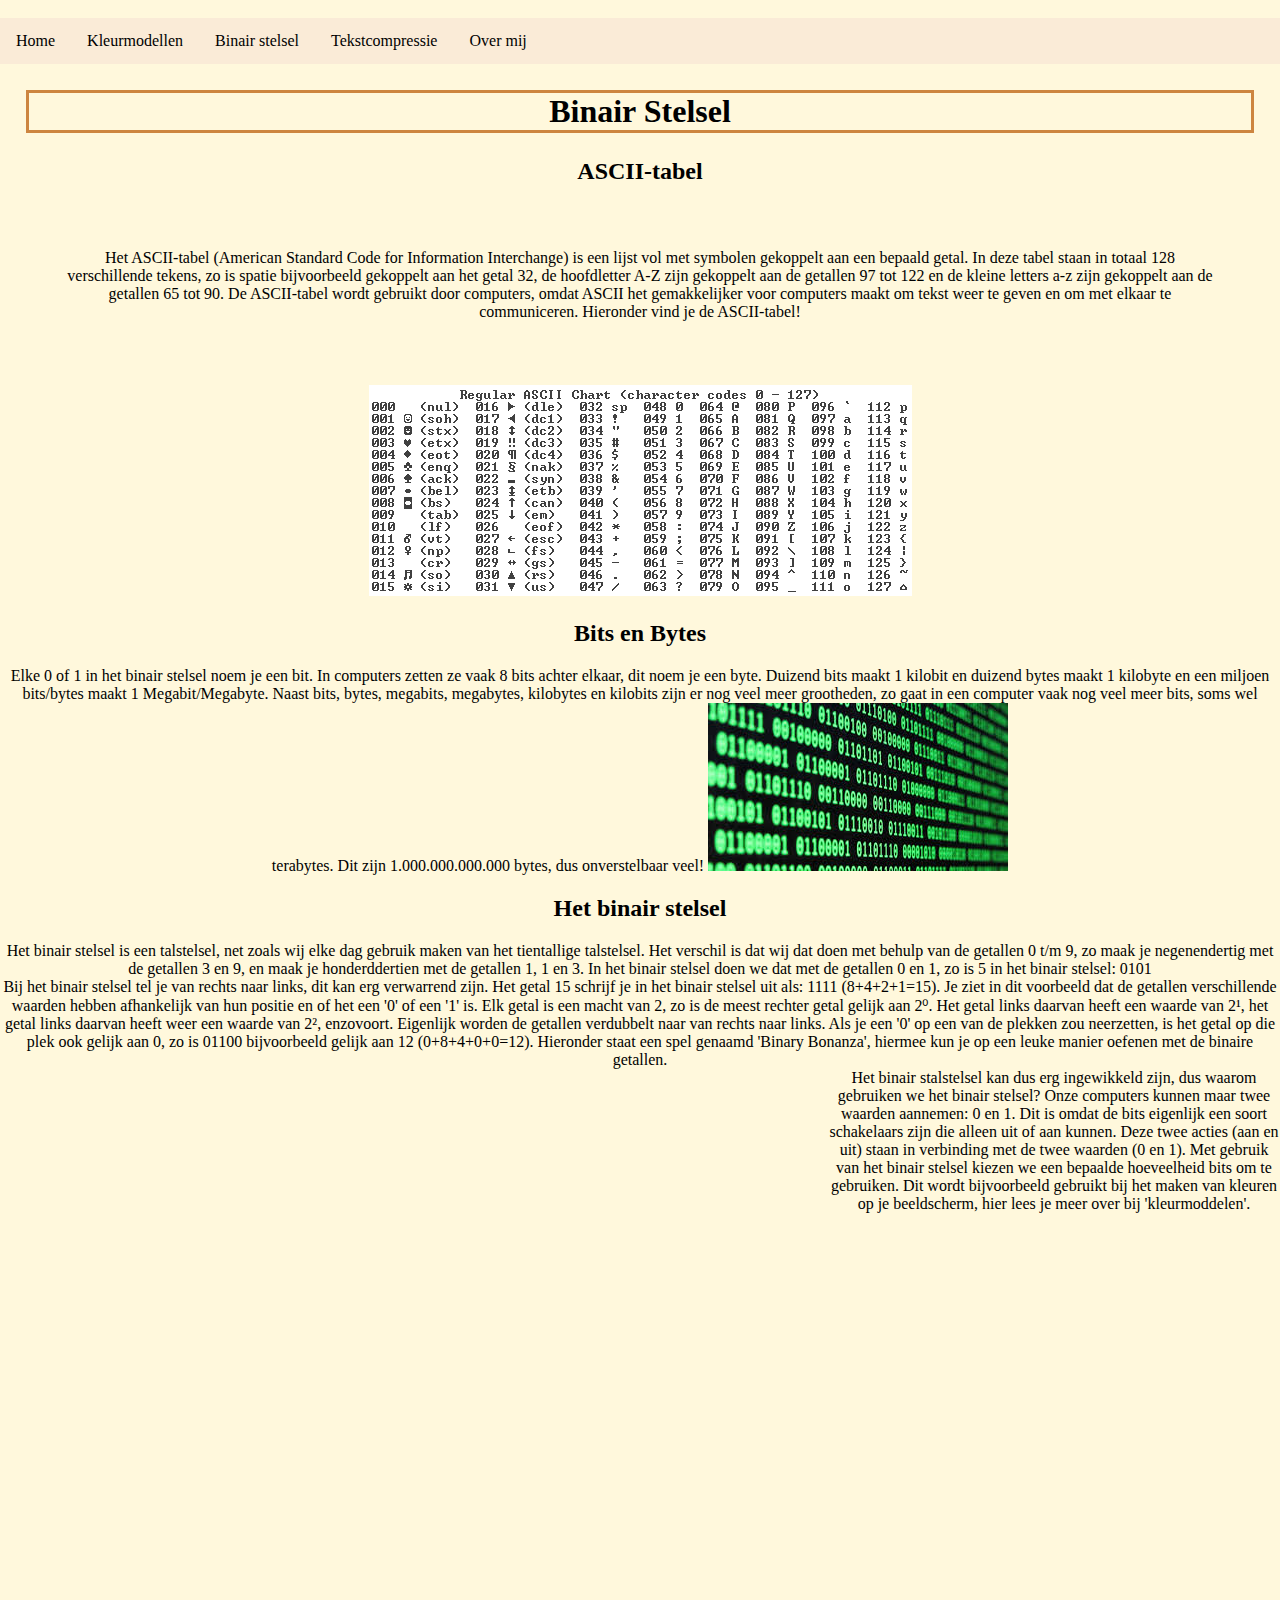
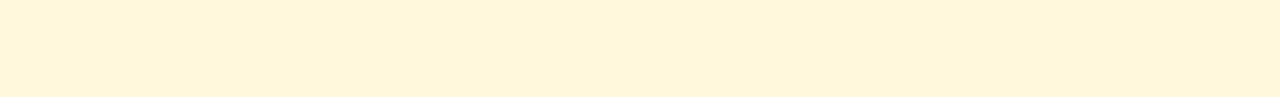
==== bineairstelsel.html @ 28f468e6 "tekstcompressie" ====
<!DOCTYPE html><!--De code om aan te geven dat het een html bestand is-->
<html><!--Begin van het html element-->
    <head><!--Begin van 'head'-->
      <link rel="stylesheet" type="text/css" href="opmaak.css"><!--link om met css te koppelen-->
        <title>Binair stelsel</title><!--Titel boven in het scherm in je tabblad-->
        <meta charset="utf-8">
    </head><!--Eind van je 'head'-->
    <body><!--Begin van je 'body'-->
      <br>
  <ul><!--Begin van lijstje met links-->
<li><a href="index.html">Home</a></li><!--Link naar homepage-->
<li><a href="Kleurmodellen.html">Kleurmodellen</a></li><!--Link naar Kleurmoddelen pagina-->
<li><a href="bineairstelsel.html">Binair stelsel</a></li><!--Link naar binair stelsel pagina-->
<li><a href="TekstCompressie.html">Tekstcompressie</a></li><!--Link naar tekstcompressie pagina-->
<li><a href="OverMij.html">Over mij</a></li><!--Link naar 'over mij' pagina-->
  </ul><!--Einde van lijstje met links-->
  
        <h1>Binair Stelsel</h1><!--Grote, dikgedrukte tekstkop-->

        <h2>ASCII-tabel</h2><!--Tussenkop-->

      <p>Het ASCII-tabel (American Standard Code for Information Interchange) is een lijst vol met symbolen gekoppelt aan een bepaald getal. In deze tabel staan in totaal 128 verschillende tekens, zo is spatie bijvoorbeeld gekoppelt aan het getal 32, de hoofdletter A-Z zijn gekoppelt aan de getallen 97 tot 122 en de kleine letters a-z zijn gekoppelt aan de getallen 65 tot 90. De ASCII-tabel wordt gebruikt door computers, omdat ASCII het gemakkelijker voor computers maakt om tekst weer te geven en om met elkaar te communiceren. Hieronder vind je de ASCII-tabel!</p><!--Eerste paragraaf-->

      <img src="afbeeldingen/ASCII-tabel.gif">

      <h2>Bits en Bytes</h2>

      <p2>Elke 0 of 1 in het binair stelsel noem je een bit. In computers zetten ze vaak 8 bits achter elkaar, dit noem je een byte. Duizend bits maakt 1 kilobit en duizend bytes maakt 1 kilobyte en een miljoen bits/bytes maakt 1 Megabit/Megabyte. Naast bits, bytes, megabits, megabytes, kilobytes en kilobits zijn er nog veel meer grootheden, zo gaat in een computer vaak nog veel meer bits, soms wel terabytes. Dit zijn 1.000.000.000.000 bytes, dus onverstelbaar veel!</p2><!--Tweede paragraaf-->

      <img src="afbeeldingen/BinairStelsel.jpeg"><!--afbeelding binair getallen-->

       <h2>Het binair stelsel</h2>

        <p3>Het binair stelsel is een talstelsel, net zoals wij elke dag gebruik maken van het tientallige talstelsel. Het verschil is dat wij dat doen met behulp van de getallen 0 t/m 9, zo maak je negenendertig met de getallen 3 en 9, en maak je honderddertien met de getallen 1, 1 en 3. In het binair stelsel doen we dat met de getallen 0 en 1, zo is 5 in het binair stelsel: 0101</p3><!--Derde paragraaf-->

           <br>

        <p4>Bij het binair stelsel tel je van rechts naar links, dit kan erg verwarrend zijn. Het getal 15 schrijf je in het binair stelsel uit als: 1111 (8+4+2+1=15). Je ziet in dit voorbeeld dat de getallen verschillende waarden hebben afhankelijk van hun positie en of het een '0' of een '1' is. Elk getal is een macht van 2, zo is de meest rechter getal gelijk aan 2⁰. Het getal links daarvan heeft een waarde van 2¹, het getal links daarvan heeft weer een waarde van 2², enzovoort. Eigenlijk worden de getallen verdubbelt naar van rechts naar links. Als je een '0' op een van de plekken zou neerzetten, is het getal op die plek ook gelijk aan 0, zo is 01100 bijvoorbeeld gelijk aan 12 (0+8+4+0+0=12). Hieronder staat een spel genaamd 'Binary Bonanza', hiermee kun je op een leuke manier oefenen met de binaire getallen.</p4><!--Vierde paragraaf-->
       
         <br>

        <iframe src="https://games.penjee.com/binary-bonanza/game.php" width="700" height="500" frameborder="no" scrolling="no"></iframe><!--Binary Bonanza-->

        <p5>Het binair stalstelsel kan dus erg ingewikkeld zijn, dus waarom gebruiken we het binair stelsel? Onze computers kunnen maar twee waarden aannemen: 0 en 1. Dit is omdat de bits eigenlijk een soort schakelaars zijn die alleen uit of aan kunnen. Deze twee acties (aan en uit) staan in verbinding met de twee waarden (0 en 1). Met gebruik van het binair stelsel kiezen we een bepaalde hoeveelheid bits om te gebruiken. Dit wordt bijvoorbeeld gebruikt bij het maken van kleuren op je beeldscherm, hier lees je meer over bij 'kleurmoddelen'.</p5><!--Vijfde paragraaf-->

       
    </body><!--Einde van 'body'-->
</html><!--Einde html element-->
---- opmaak.css ----
ul {   
  list-style-type: none;
  margin: 0;
  padding: 0;
  overflow: hidden;
  background-color: antiquewhite;
}

li {  
  float: left;
}

body {
  background-color: cornsilk;
}

li a {
  display: block;
  color: black;
  text-align: center;
  padding: 14px 16px;
  text-decoration: none;
}

li a:hover:not(.active) {
  background-color: burlywood;
}

.active {
  background-color: antiquewhite;
;
}

.container {
  position: relative;
}

.center {
  position: absolute;
  top: 45%;
  width: 100%;
  text-align: center;
  font-size: 18px;
}

body {
  text-align: center;
}

body {
  margin: 0%;
}

h1 {
  border-style: solid;
  border-color: peru;
  margin: 2%;
}

iframe {
  margin: 5%;
  float: left;
}

p {
  margin: 5%;
}

.footer {
  padding: 2%;
  margin: 2%;
  background-color: peru;
text-align: center;
color: whitesmoke
}
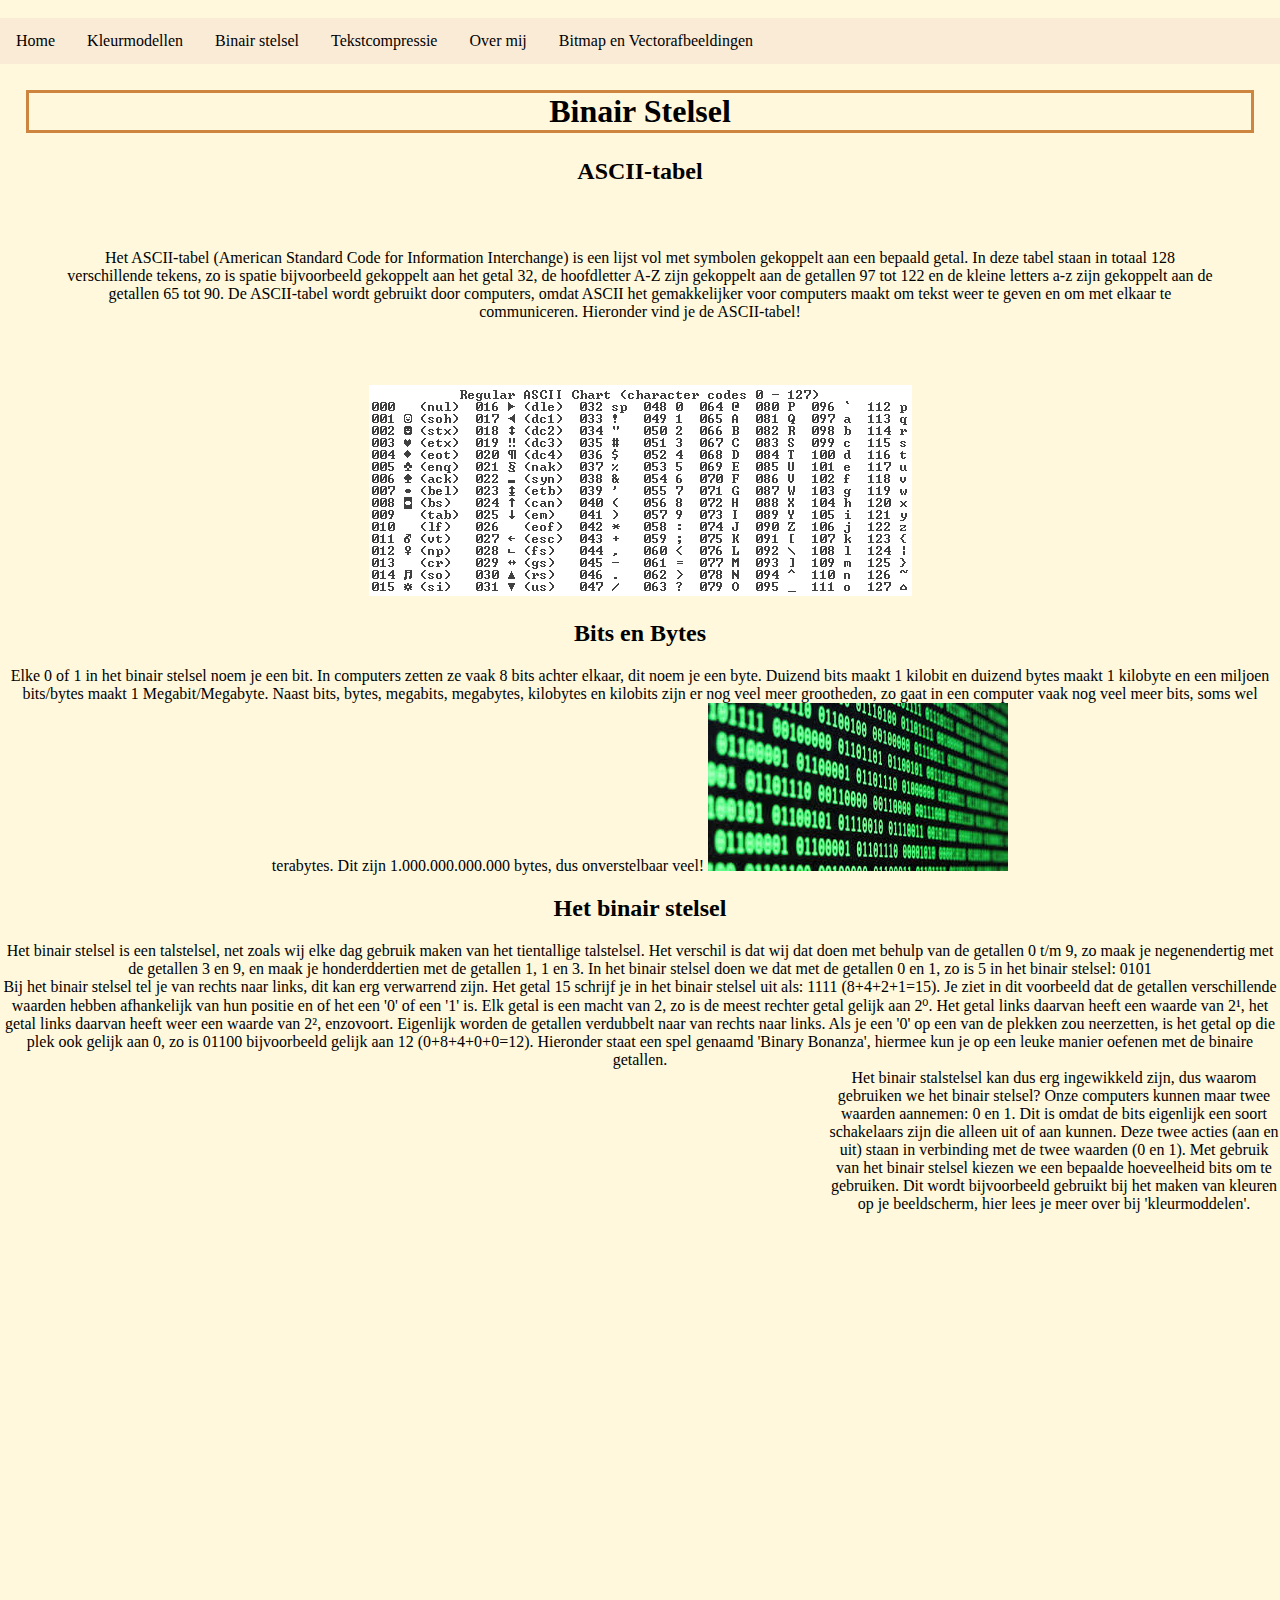
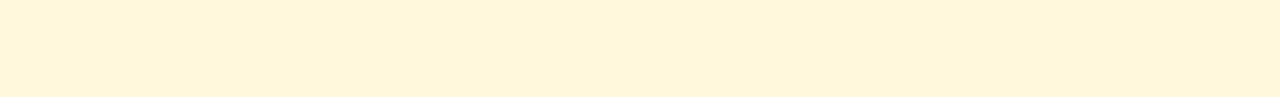
==== commit 1afa86cc: "." ====
--- a/bineairstelsel.html
+++ b/bineairstelsel.html
@@ -13,6 +13,7 @@
 <li><a href="bineairstelsel.html">Binair stelsel</a></li><!--Link naar binair stelsel pagina-->
 <li><a href="TekstCompressie.html">Tekstcompressie</a></li><!--Link naar tekstcompressie pagina-->
 <li><a href="OverMij.html">Over mij</a></li><!--Link naar 'over mij' pagina-->
+<li><a href="bitmap.html">Bitmap en Vectorafbeeldingen</a></li><!--link naar bitmap en vectorafbeeldingen pagina-->
   </ul><!--Einde van lijstje met links-->
   
         <h1>Binair Stelsel</h1><!--Grote, dikgedrukte tekstkop-->
@@ -21,15 +22,15 @@
 
       <p>Het ASCII-tabel (American Standard Code for Information Interchange) is een lijst vol met symbolen gekoppelt aan een bepaald getal. In deze tabel staan in totaal 128 verschillende tekens, zo is spatie bijvoorbeeld gekoppelt aan het getal 32, de hoofdletter A-Z zijn gekoppelt aan de getallen 97 tot 122 en de kleine letters a-z zijn gekoppelt aan de getallen 65 tot 90. De ASCII-tabel wordt gebruikt door computers, omdat ASCII het gemakkelijker voor computers maakt om tekst weer te geven en om met elkaar te communiceren. Hieronder vind je de ASCII-tabel!</p><!--Eerste paragraaf-->
 
-      <img src="afbeeldingen/ASCII-tabel.gif">
+      <img src="afbeeldingen/ASCII-tabel.gif"><!--afbeelding ASCII tabel-->
 
-      <h2>Bits en Bytes</h2>
+      <h2>Bits en Bytes</h2><!--Tussenkopje-->
 
       <p2>Elke 0 of 1 in het binair stelsel noem je een bit. In computers zetten ze vaak 8 bits achter elkaar, dit noem je een byte. Duizend bits maakt 1 kilobit en duizend bytes maakt 1 kilobyte en een miljoen bits/bytes maakt 1 Megabit/Megabyte. Naast bits, bytes, megabits, megabytes, kilobytes en kilobits zijn er nog veel meer grootheden, zo gaat in een computer vaak nog veel meer bits, soms wel terabytes. Dit zijn 1.000.000.000.000 bytes, dus onverstelbaar veel!</p2><!--Tweede paragraaf-->
 
       <img src="afbeeldingen/BinairStelsel.jpeg"><!--afbeelding binair getallen-->
 
-       <h2>Het binair stelsel</h2>
+       <h2>Het binair stelsel</h2><!--Tussenkopje-->
 
         <p3>Het binair stelsel is een talstelsel, net zoals wij elke dag gebruik maken van het tientallige talstelsel. Het verschil is dat wij dat doen met behulp van de getallen 0 t/m 9, zo maak je negenendertig met de getallen 3 en 9, en maak je honderddertien met de getallen 1, 1 en 3. In het binair stelsel doen we dat met de getallen 0 en 1, zo is 5 in het binair stelsel: 0101</p3><!--Derde paragraaf-->
 
@@ -37,7 +38,7 @@
 
         <p4>Bij het binair stelsel tel je van rechts naar links, dit kan erg verwarrend zijn. Het getal 15 schrijf je in het binair stelsel uit als: 1111 (8+4+2+1=15). Je ziet in dit voorbeeld dat de getallen verschillende waarden hebben afhankelijk van hun positie en of het een '0' of een '1' is. Elk getal is een macht van 2, zo is de meest rechter getal gelijk aan 2⁰. Het getal links daarvan heeft een waarde van 2¹, het getal links daarvan heeft weer een waarde van 2², enzovoort. Eigenlijk worden de getallen verdubbelt naar van rechts naar links. Als je een '0' op een van de plekken zou neerzetten, is het getal op die plek ook gelijk aan 0, zo is 01100 bijvoorbeeld gelijk aan 12 (0+8+4+0+0=12). Hieronder staat een spel genaamd 'Binary Bonanza', hiermee kun je op een leuke manier oefenen met de binaire getallen.</p4><!--Vierde paragraaf-->
        
-         <br>
+         <br><!--break= een soort witregel-->
 
         <iframe src="https://games.penjee.com/binary-bonanza/game.php" width="700" height="500" frameborder="no" scrolling="no"></iframe><!--Binary Bonanza-->
 
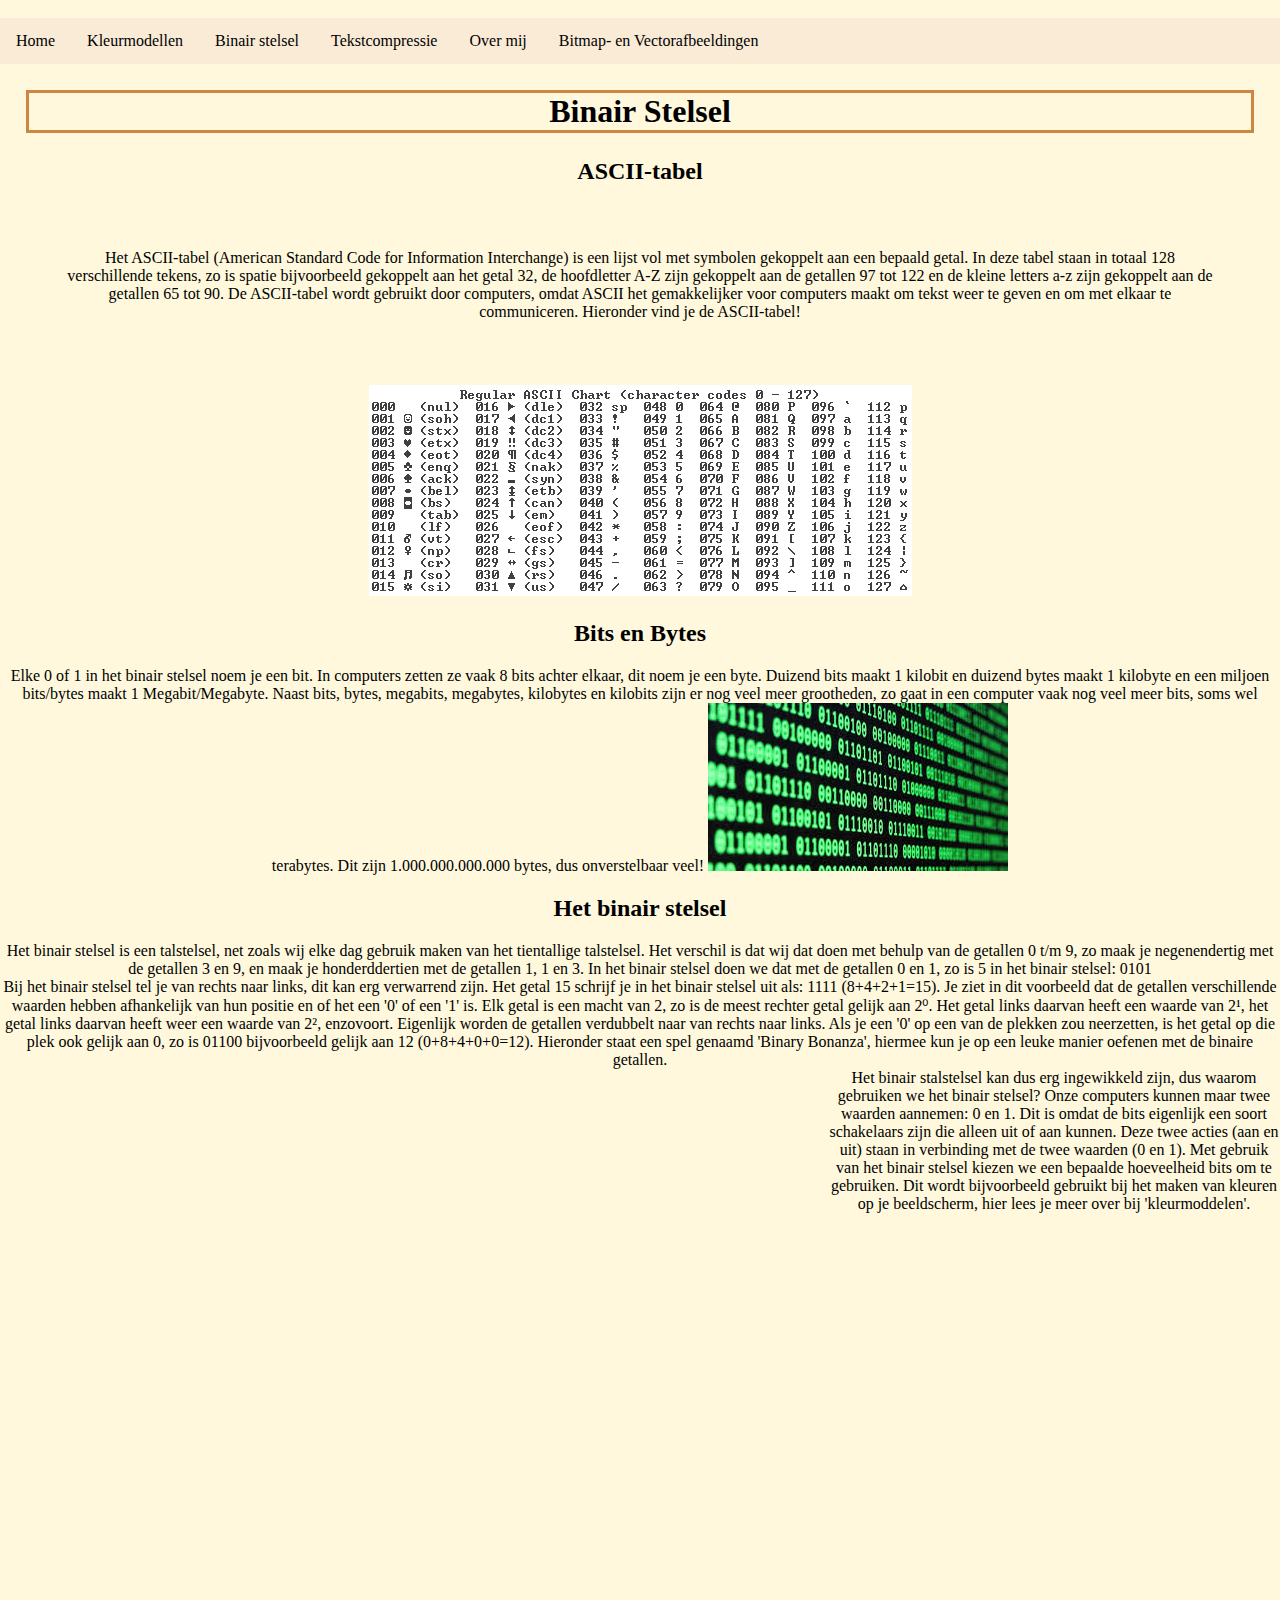
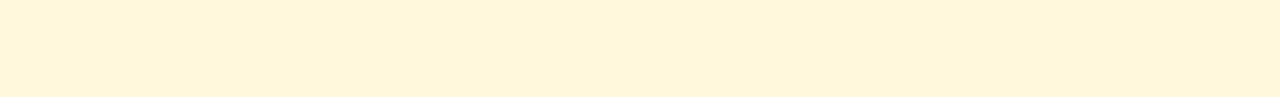
==== commit 65627f4b: "." ====
--- a/bineairstelsel.html
+++ b/bineairstelsel.html
@@ -13,7 +13,7 @@
 <li><a href="bineairstelsel.html">Binair stelsel</a></li><!--Link naar binair stelsel pagina-->
 <li><a href="TekstCompressie.html">Tekstcompressie</a></li><!--Link naar tekstcompressie pagina-->
 <li><a href="OverMij.html">Over mij</a></li><!--Link naar 'over mij' pagina-->
-<li><a href="bitmap.html">Bitmap en Vectorafbeeldingen</a></li><!--link naar bitmap en vectorafbeeldingen pagina-->
+<li><a href="bitmap.html">Bitmap- en Vectorafbeeldingen</a></li><!--link naar bitmap- en vectorafbeeldingen pagina-->
   </ul><!--Einde van lijstje met links-->
   
         <h1>Binair Stelsel</h1><!--Grote, dikgedrukte tekstkop-->
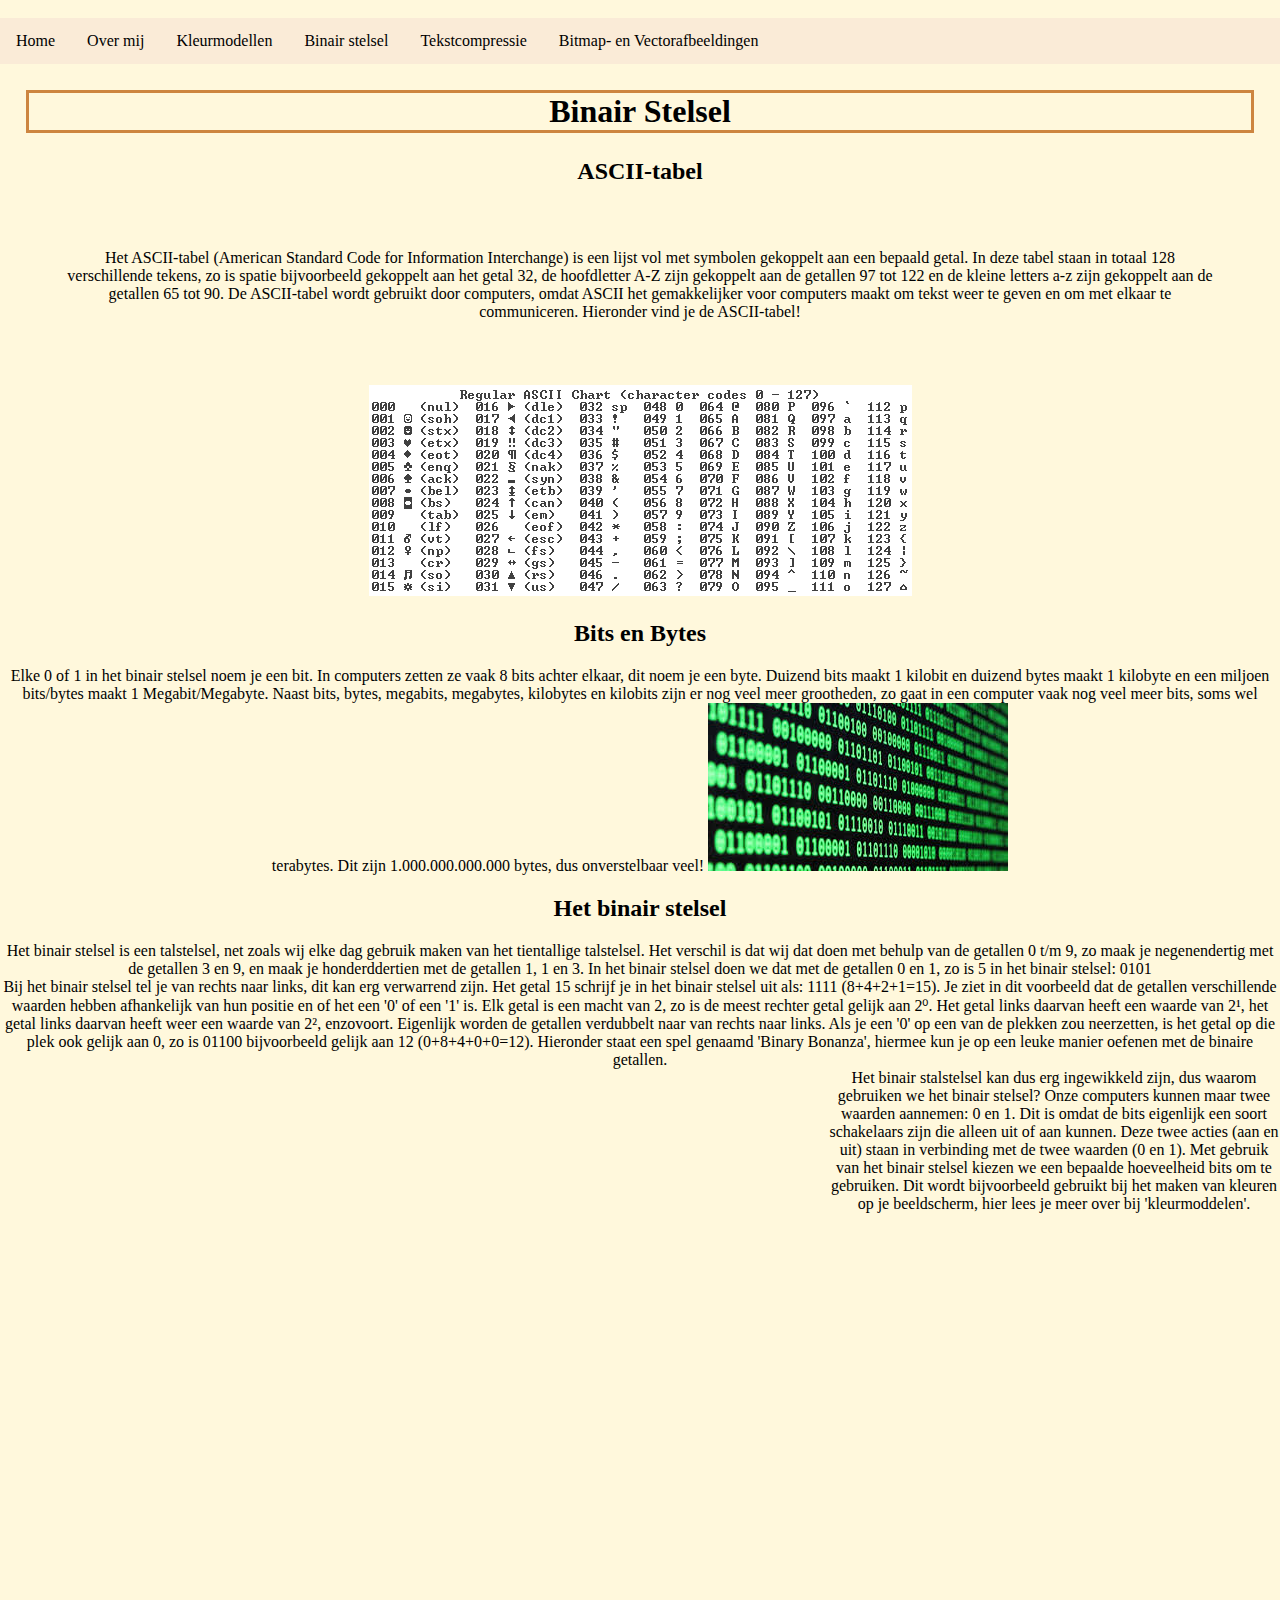
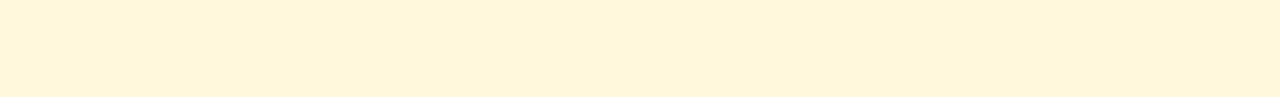
==== commit 012f9cf2: "menu" ====
--- a/bineairstelsel.html
+++ b/bineairstelsel.html
@@ -9,10 +9,10 @@
       <br>
   <ul><!--Begin van lijstje met links-->
 <li><a href="index.html">Home</a></li><!--Link naar homepage-->
+<li><a href="OverMij.html">Over mij</a></li><!--Link naar 'over mij' pagina-->
 <li><a href="Kleurmodellen.html">Kleurmodellen</a></li><!--Link naar Kleurmoddelen pagina-->
 <li><a href="bineairstelsel.html">Binair stelsel</a></li><!--Link naar binair stelsel pagina-->
 <li><a href="TekstCompressie.html">Tekstcompressie</a></li><!--Link naar tekstcompressie pagina-->
-<li><a href="OverMij.html">Over mij</a></li><!--Link naar 'over mij' pagina-->
 <li><a href="bitmap.html">Bitmap- en Vectorafbeeldingen</a></li><!--link naar bitmap- en vectorafbeeldingen pagina-->
   </ul><!--Einde van lijstje met links-->
   
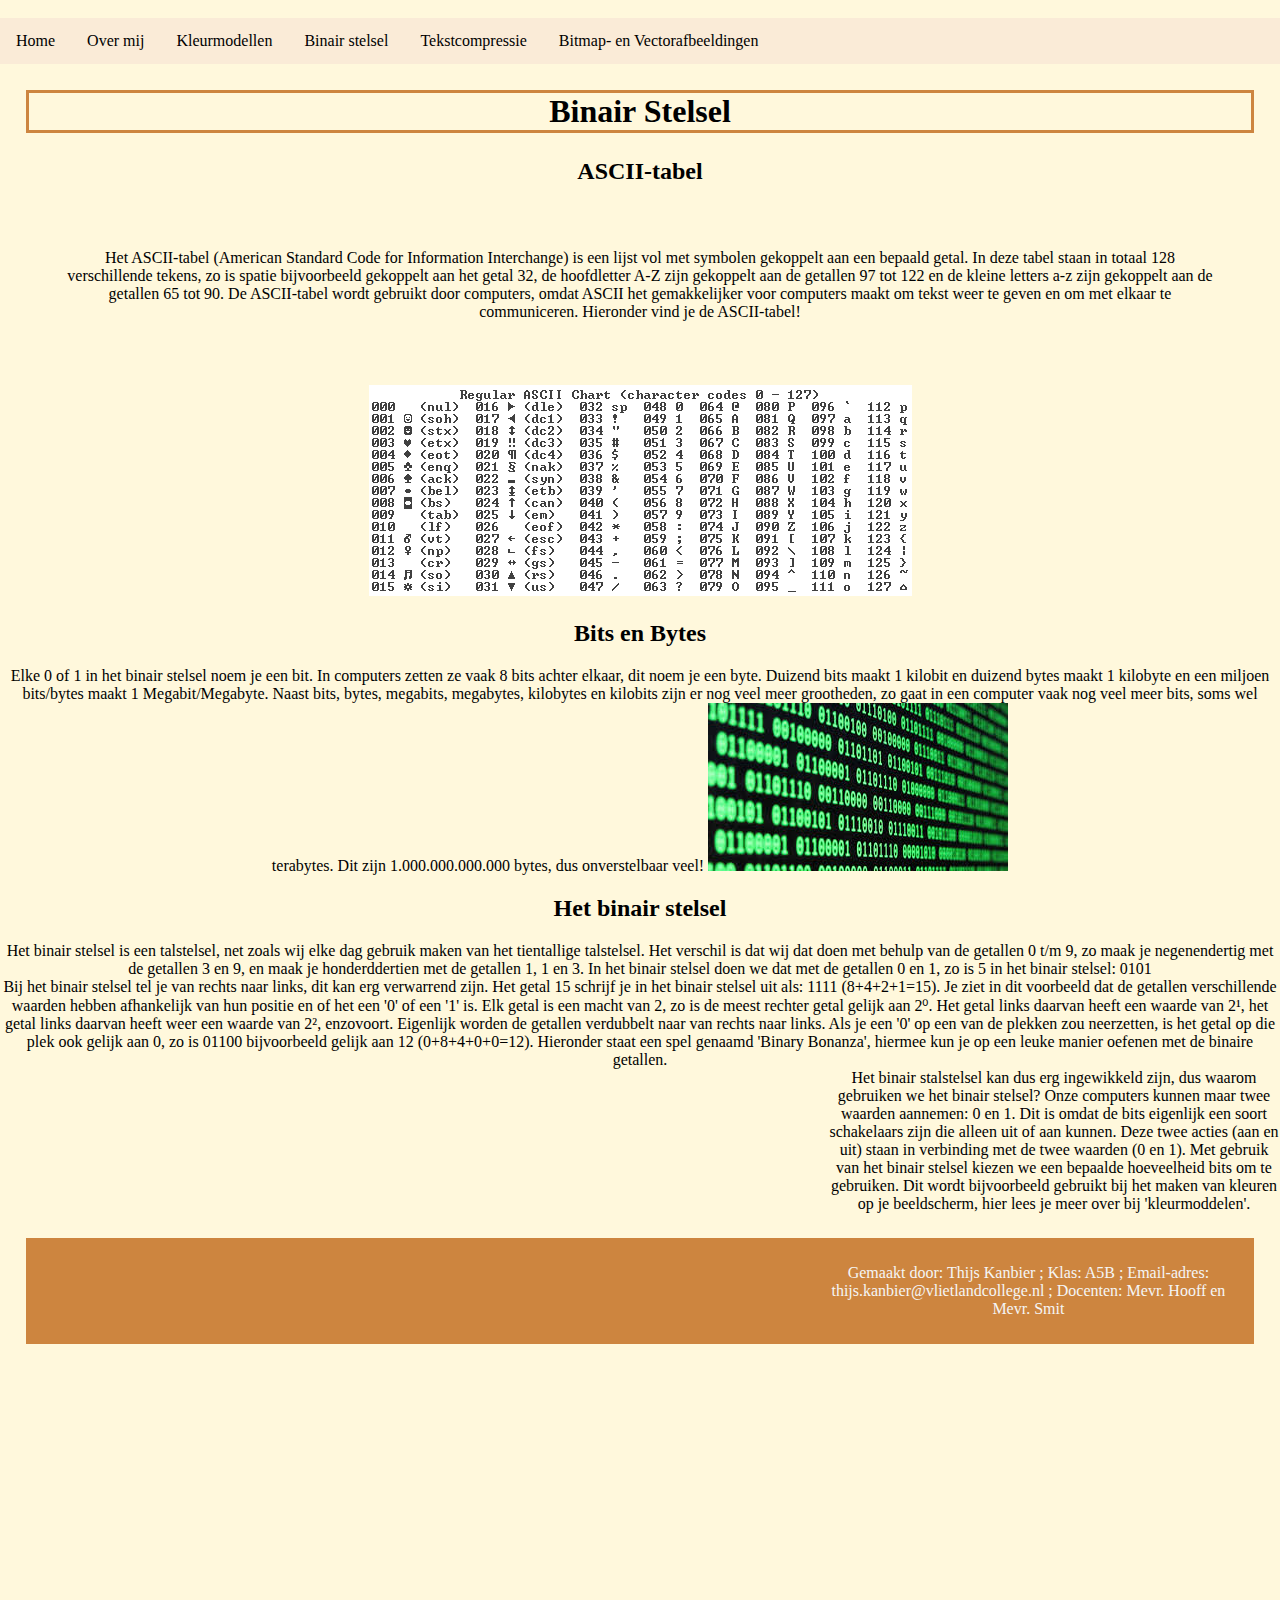
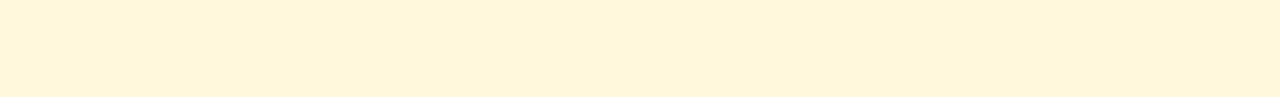
==== commit 97576ad3: "Footer" ====
--- a/bineairstelsel.html
+++ b/bineairstelsel.html
@@ -44,6 +44,12 @@
 
         <p5>Het binair stalstelsel kan dus erg ingewikkeld zijn, dus waarom gebruiken we het binair stelsel? Onze computers kunnen maar twee waarden aannemen: 0 en 1. Dit is omdat de bits eigenlijk een soort schakelaars zijn die alleen uit of aan kunnen. Deze twee acties (aan en uit) staan in verbinding met de twee waarden (0 en 1). Met gebruik van het binair stelsel kiezen we een bepaalde hoeveelheid bits om te gebruiken. Dit wordt bijvoorbeeld gebruikt bij het maken van kleuren op je beeldscherm, hier lees je meer over bij 'kleurmoddelen'.</p5><!--Vijfde paragraaf-->
 
-       
+        <div class="footer">
+          <p1>Gemaakt door: Thijs Kanbier ;</p1>
+            <p1>Klas: A5B ;</p1>
+             <p1>Email-adres: thijs.kanbier@vlietlandcollege.nl ;</p1>
+             <p1>Docenten: Mevr. Hooff en Mevr. Smit</p1>
+        </div>        
+        
     </body><!--Einde van 'body'-->
 </html><!--Einde html element-->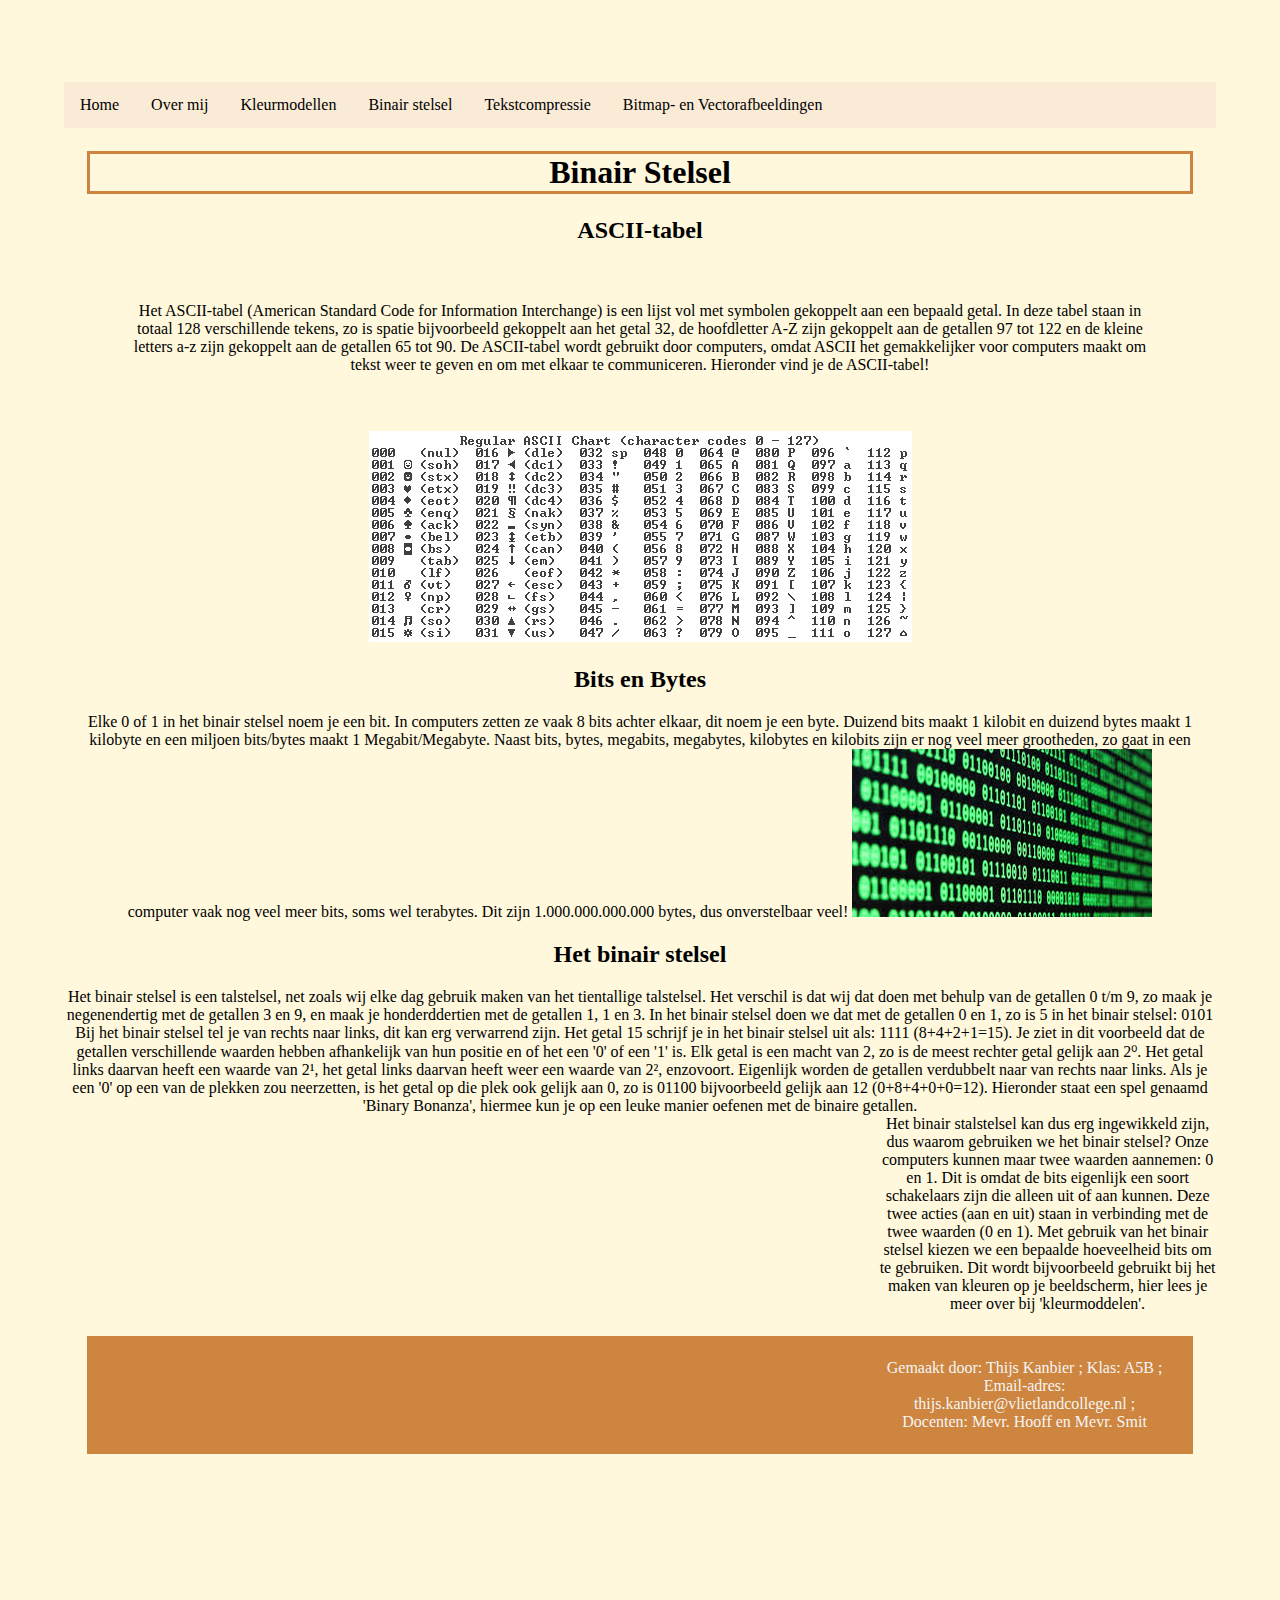
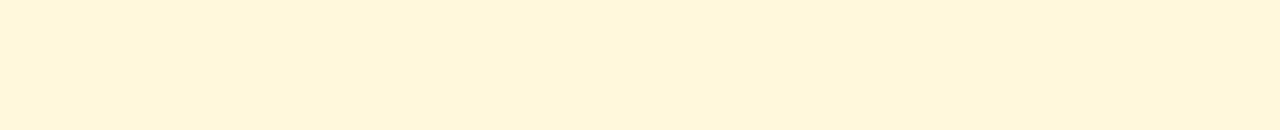
==== commit 95552dc6: "." ====
--- a/bineairstelsel.html
+++ b/bineairstelsel.html
@@ -44,12 +44,12 @@
 
         <p5>Het binair stalstelsel kan dus erg ingewikkeld zijn, dus waarom gebruiken we het binair stelsel? Onze computers kunnen maar twee waarden aannemen: 0 en 1. Dit is omdat de bits eigenlijk een soort schakelaars zijn die alleen uit of aan kunnen. Deze twee acties (aan en uit) staan in verbinding met de twee waarden (0 en 1). Met gebruik van het binair stelsel kiezen we een bepaalde hoeveelheid bits om te gebruiken. Dit wordt bijvoorbeeld gebruikt bij het maken van kleuren op je beeldscherm, hier lees je meer over bij 'kleurmoddelen'.</p5><!--Vijfde paragraaf-->
 
-        <div class="footer">
-          <p1>Gemaakt door: Thijs Kanbier ;</p1>
-            <p1>Klas: A5B ;</p1>
-             <p1>Email-adres: thijs.kanbier@vlietlandcollege.nl ;</p1>
-             <p1>Docenten: Mevr. Hooff en Mevr. Smit</p1>
-        </div>        
+        <div class="footer"><!--Openen van Footer-->
+          <p1>Gemaakt door: Thijs Kanbier ;</p1><!--Tekst in Footer-->
+            <p1>Klas: A5B ;</p1><!--Tekst in Footer-->
+             <p1>Email-adres: thijs.kanbier@vlietlandcollege.nl ;</p1><!--Tekst in Footer-->
+             <p1>Docenten: Mevr. Hooff en Mevr. Smit</p1><!--Tekst in Footer-->
+        </div><!--Eind Footer-->        
         
     </body><!--Einde van 'body'-->
 </html><!--Einde html element-->--- a/opmaak.css
+++ b/opmaak.css
@@ -4,15 +4,15 @@
   padding: 0;
   overflow: hidden;
   background-color: antiquewhite;
-}
+}  /*De kleur en hoe mijn menu eruit ziewordt hierdoor bepaald'*/
 
 li {  
   float: left;
-}
+}/*Waar mijn menu komt te staan*/
 
 body {
   background-color: cornsilk;
-}
+}/*achtergrondkleur website*/
 
 li a {
   display: block;
@@ -20,20 +20,19 @@
   text-align: center;
   padding: 14px 16px;
   text-decoration: none;
-}
+}/*hoe de links er moeten uitzien*/
 
 li a:hover:not(.active) {
   background-color: burlywood;
-}
+}/*kleur van menu als je met je muis erop staat*/
 
 .active {
   background-color: antiquewhite;
-;
-}
+}/*achtergrondkleur*/
 
 .container {
   position: relative;
-}
+}/*waar element komt te staan*/
 
 .center {
   position: absolute;
@@ -41,30 +40,30 @@
   width: 100%;
   text-align: center;
   font-size: 18px;
-}
+}/*hoe element eruit komt te zien*/
 
 body {
   text-align: center;
-}
+}/*alles wat in mijn body staat, staat in het midden*/
 
 body {
-  margin: 0%;
-}
+  margin: 5%;
+}/*alles in mijn body hoort 5% uit elkaar te staan*/
 
 h1 {
   border-style: solid;
   border-color: peru;
   margin: 2%;
-}
+}/*hoe komt mijn titel eruit te zien, de kleur en hoever van mijn tekst*/
 
 iframe {
   margin: 5%;
   float: left;
-}
+}/*waar komen spellen en videos te staan*/
 
 p {
   margin: 5%;
-}
+}/*hoever staan de paragrafen uit elkaar*/
 
 .footer {
   padding: 2%;
@@ -72,4 +71,4 @@
   background-color: peru;
 text-align: center;
 color: whitesmoke
-}+}/*hoe komt mijn footer eruit te zien met kleur en tekstkleur en grootte*/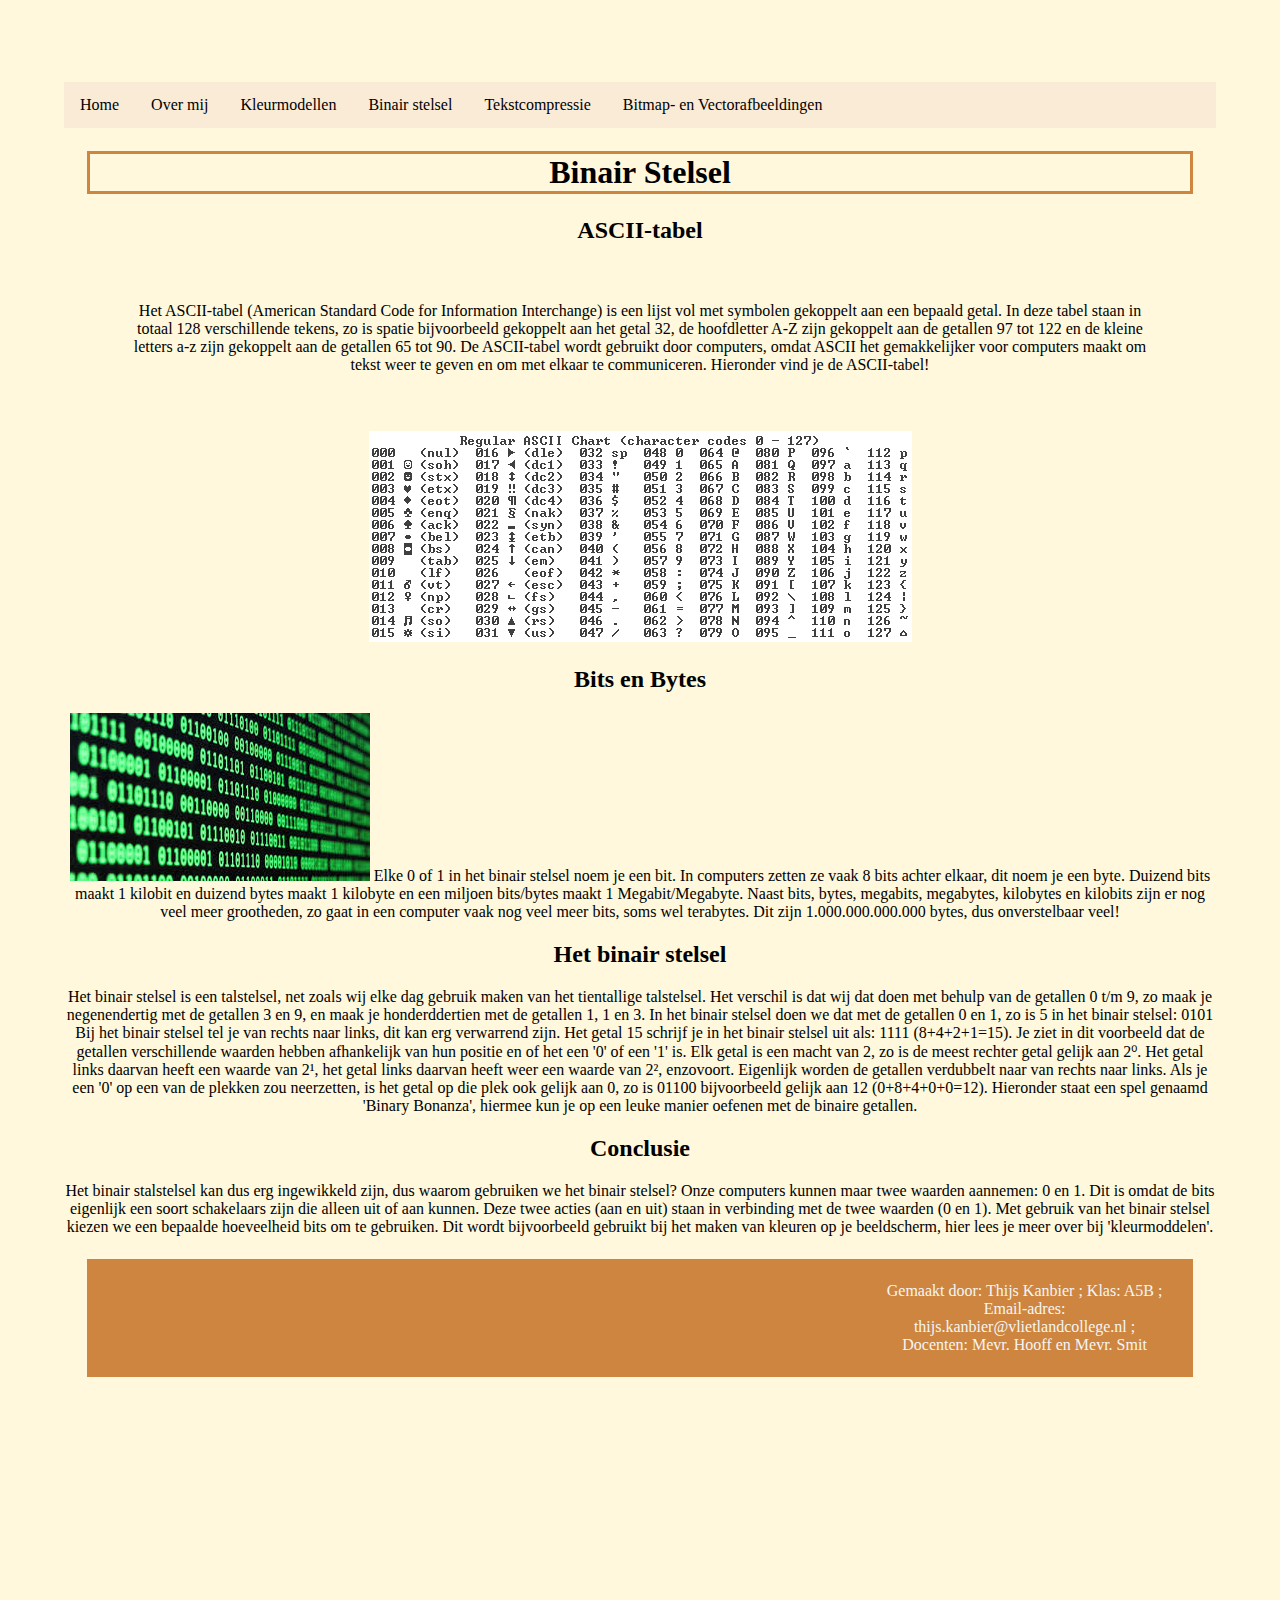
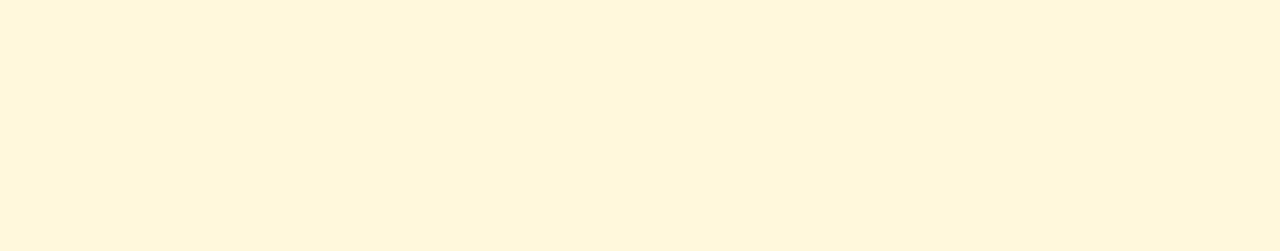
==== commit 89d7f076: "." ====
--- a/bineairstelsel.html
+++ b/bineairstelsel.html
@@ -26,23 +26,27 @@
 
       <h2>Bits en Bytes</h2><!--Tussenkopje-->
 
+      <img src="afbeeldingen/BinairStelsel.jpeg"><!--afbeelding binair getallen-->
+
       <p2>Elke 0 of 1 in het binair stelsel noem je een bit. In computers zetten ze vaak 8 bits achter elkaar, dit noem je een byte. Duizend bits maakt 1 kilobit en duizend bytes maakt 1 kilobyte en een miljoen bits/bytes maakt 1 Megabit/Megabyte. Naast bits, bytes, megabits, megabytes, kilobytes en kilobits zijn er nog veel meer grootheden, zo gaat in een computer vaak nog veel meer bits, soms wel terabytes. Dit zijn 1.000.000.000.000 bytes, dus onverstelbaar veel!</p2><!--Tweede paragraaf-->
-
-      <img src="afbeeldingen/BinairStelsel.jpeg"><!--afbeelding binair getallen-->
 
        <h2>Het binair stelsel</h2><!--Tussenkopje-->
 
         <p3>Het binair stelsel is een talstelsel, net zoals wij elke dag gebruik maken van het tientallige talstelsel. Het verschil is dat wij dat doen met behulp van de getallen 0 t/m 9, zo maak je negenendertig met de getallen 3 en 9, en maak je honderddertien met de getallen 1, 1 en 3. In het binair stelsel doen we dat met de getallen 0 en 1, zo is 5 in het binair stelsel: 0101</p3><!--Derde paragraaf-->
 
-           <br>
+           <br><!--Een soort witregel-->
 
         <p4>Bij het binair stelsel tel je van rechts naar links, dit kan erg verwarrend zijn. Het getal 15 schrijf je in het binair stelsel uit als: 1111 (8+4+2+1=15). Je ziet in dit voorbeeld dat de getallen verschillende waarden hebben afhankelijk van hun positie en of het een '0' of een '1' is. Elk getal is een macht van 2, zo is de meest rechter getal gelijk aan 2⁰. Het getal links daarvan heeft een waarde van 2¹, het getal links daarvan heeft weer een waarde van 2², enzovoort. Eigenlijk worden de getallen verdubbelt naar van rechts naar links. Als je een '0' op een van de plekken zou neerzetten, is het getal op die plek ook gelijk aan 0, zo is 01100 bijvoorbeeld gelijk aan 12 (0+8+4+0+0=12). Hieronder staat een spel genaamd 'Binary Bonanza', hiermee kun je op een leuke manier oefenen met de binaire getallen.</p4><!--Vierde paragraaf-->
        
-         <br><!--break= een soort witregel-->
+      
+        <h2>Conclusie</h2>
+
+        <p5>Het binair stalstelsel kan dus erg ingewikkeld zijn, dus waarom gebruiken we het binair stelsel? Onze computers kunnen maar twee waarden aannemen: 0 en 1. Dit is omdat de bits eigenlijk een soort schakelaars zijn die alleen uit of aan kunnen. Deze twee acties (aan en uit) staan in verbinding met de twee waarden (0 en 1). Met gebruik van het binair stelsel kiezen we een bepaalde hoeveelheid bits om te gebruiken. Dit wordt bijvoorbeeld gebruikt bij het maken van kleuren op je beeldscherm, hier lees je meer over bij 'kleurmoddelen'.</p5><!--Vijfde paragraaf-->
+
+        <br><!--break= een soort witregel-->
 
         <iframe src="https://games.penjee.com/binary-bonanza/game.php" width="700" height="500" frameborder="no" scrolling="no"></iframe><!--Binary Bonanza-->
 
-        <p5>Het binair stalstelsel kan dus erg ingewikkeld zijn, dus waarom gebruiken we het binair stelsel? Onze computers kunnen maar twee waarden aannemen: 0 en 1. Dit is omdat de bits eigenlijk een soort schakelaars zijn die alleen uit of aan kunnen. Deze twee acties (aan en uit) staan in verbinding met de twee waarden (0 en 1). Met gebruik van het binair stelsel kiezen we een bepaalde hoeveelheid bits om te gebruiken. Dit wordt bijvoorbeeld gebruikt bij het maken van kleuren op je beeldscherm, hier lees je meer over bij 'kleurmoddelen'.</p5><!--Vijfde paragraaf-->
 
         <div class="footer"><!--Openen van Footer-->
           <p1>Gemaakt door: Thijs Kanbier ;</p1><!--Tekst in Footer-->
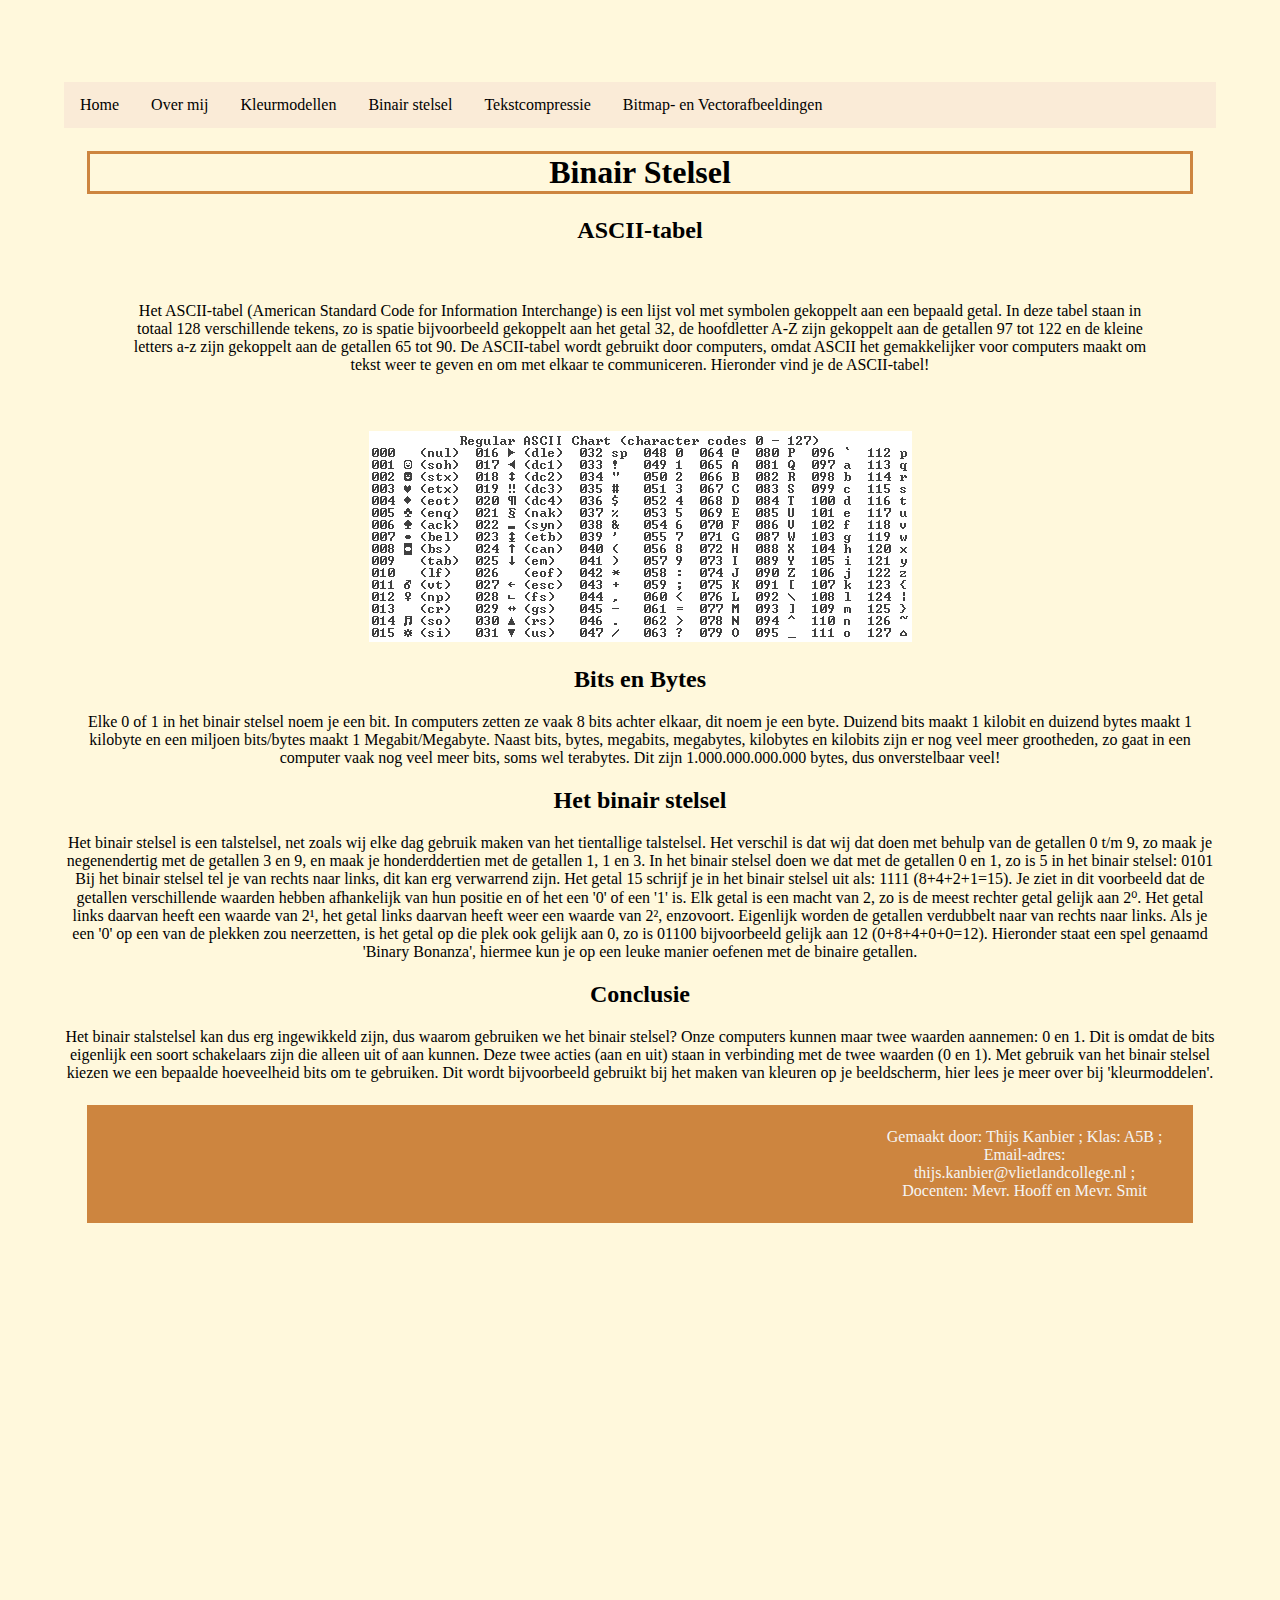
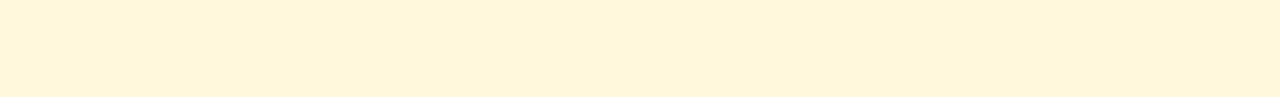
==== commit 31bb1f8b: "geen plaatje" ====
--- a/bineairstelsel.html
+++ b/bineairstelsel.html
@@ -25,8 +25,6 @@
       <img src="afbeeldingen/ASCII-tabel.gif"><!--afbeelding ASCII tabel-->
 
       <h2>Bits en Bytes</h2><!--Tussenkopje-->
-
-      <img src="afbeeldingen/BinairStelsel.jpeg"><!--afbeelding binair getallen-->
 
       <p2>Elke 0 of 1 in het binair stelsel noem je een bit. In computers zetten ze vaak 8 bits achter elkaar, dit noem je een byte. Duizend bits maakt 1 kilobit en duizend bytes maakt 1 kilobyte en een miljoen bits/bytes maakt 1 Megabit/Megabyte. Naast bits, bytes, megabits, megabytes, kilobytes en kilobits zijn er nog veel meer grootheden, zo gaat in een computer vaak nog veel meer bits, soms wel terabytes. Dit zijn 1.000.000.000.000 bytes, dus onverstelbaar veel!</p2><!--Tweede paragraaf-->
 
